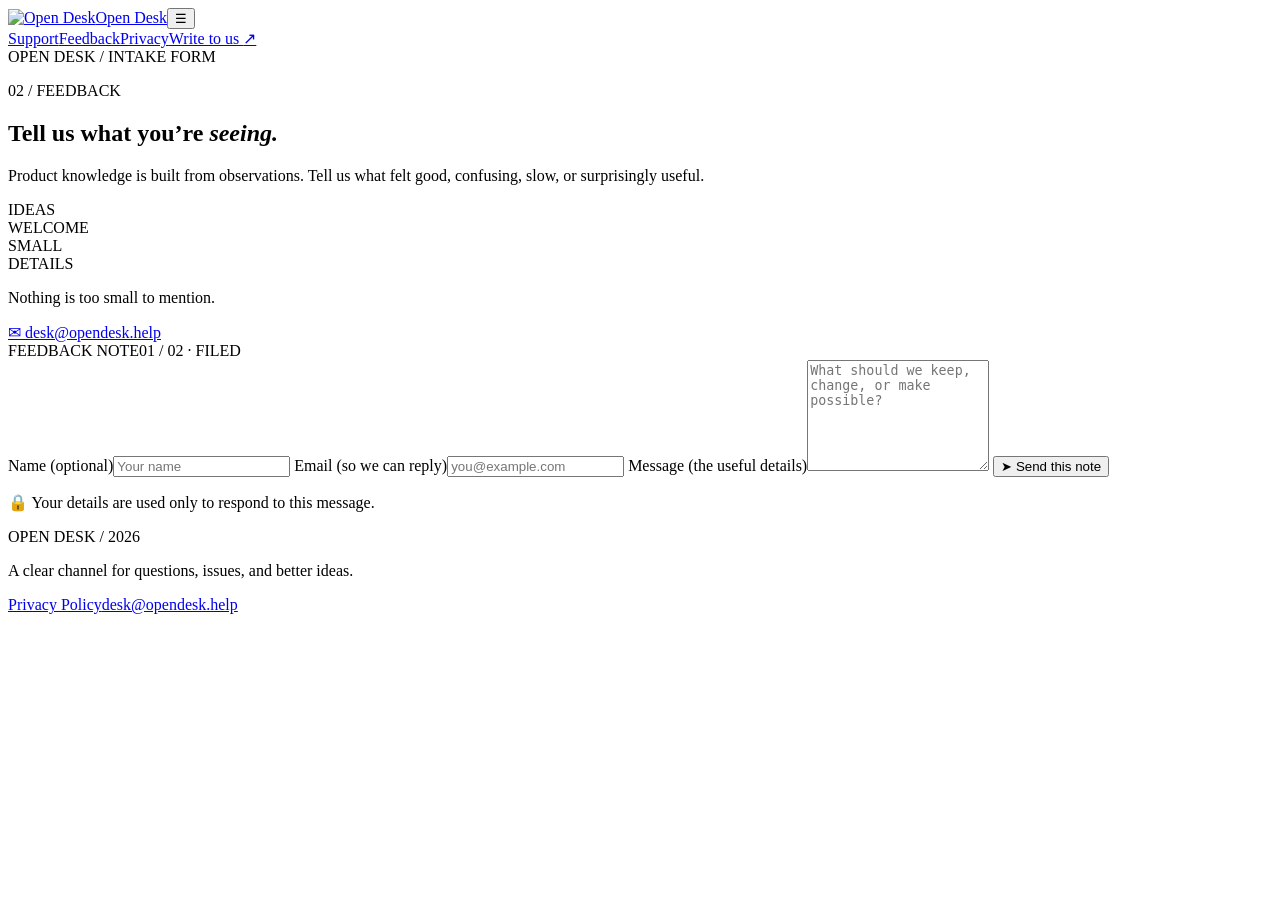
==== feedback.html @ 2dd3a79f "Add files via upload" ====
<!DOCTYPE html><html lang="en"><head><meta charset="UTF-8"><meta name="viewport" content="width=device-width, initial-scale=1.0"><meta name="description" content="Send feedback to Open Desk."><title>Feedback — Open Desk</title><link rel="stylesheet" href="css/style.css"></head><body>
<header class="site-header"><div class="header-inner"><a href="index.html" class="brand"><img src="assets/logo.png" alt="Open Desk" class="brand-mark"><span>Open Desk</span></a><button class="mobile-toggle" aria-label="Open menu" aria-expanded="false">☰</button><nav class="main-nav"><a href="support.html">Support</a><a href="feedback.html">Feedback</a><a href="privacy-policy.html">Privacy</a><a href="support.html" class="nav-action">Write to us <span>↗</span></a></nav></div></header>
<main><section class="page-intro"><div><span class="index-tab">OPEN DESK / INTAKE FORM</span><p class="eyebrow accent">02 / FEEDBACK</p><h1>Tell us what you’re <em>seeing.</em></h1><p>Product knowledge is built from observations. Tell us what felt good, confusing, slow, or surprisingly useful.</p></div><div class="intro-stamp">IDEAS<br>WELCOME</div></section>
<section class="form-layout"><div class="form-aside"><div class="aside-art feedback-art"><span>SMALL<br>DETAILS</span></div><p class="annotation">Nothing is too small to mention.</p><a href="mailto:desk@opendesk.help" class="email-line">✉ desk@opendesk.help</a></div>
<form class="note-form" action="https://formspree.io/f/xkjngwgz" method="POST"><div class="form-topline"><span>FEEDBACK NOTE</span><span>01 / 02 · FILED</span></div>
<label>Name <span>(optional)</span><input name="name" type="text" placeholder="Your name"></label>
<label>Email <span>(so we can reply)</span><input name="email" type="email" placeholder="you@example.com" required></label>
<label>Message <span>(the useful details)</span><textarea name="message" rows="7" placeholder="What should we keep, change, or make possible?" required></textarea></label>
<input type="hidden" name="form_type" value="feedback"><input type="hidden" name="_subject" value="New Open Desk Feedback"><input type="hidden" name="_replyto" value="">
<button class="submit-button" type="submit">➤ Send this note</button><p class="form-footnote">🔒 Your details are used only to respond to this message.</p><div class="form-status" aria-live="polite"></div></form></section></main>
<footer class="site-footer"><div><span class="footer-kicker">OPEN DESK / 2026</span><p>A clear channel for questions, issues, and better ideas.</p></div><div class="footer-links"><a href="privacy-policy.html">Privacy Policy</a><a href="mailto:desk@opendesk.help">desk@opendesk.help</a></div></footer><script src="js/script.js"></script></body></html>
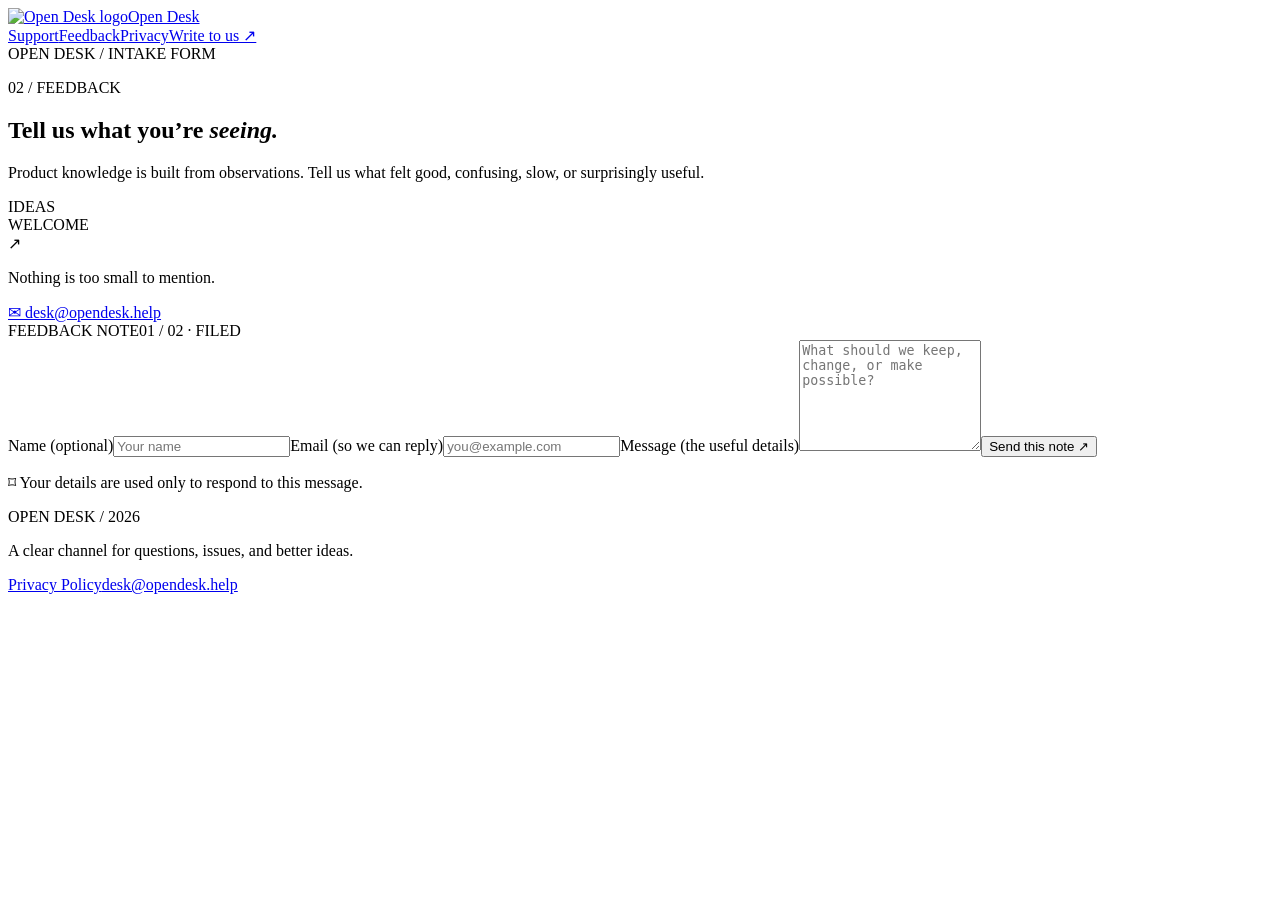
==== commit faa814a3: "Add files via upload" ====
--- a/feedback.html
+++ b/feedback.html
@@ -1,11 +1,18 @@
-<!DOCTYPE html><html lang="en"><head><meta charset="UTF-8"><meta name="viewport" content="width=device-width, initial-scale=1.0"><meta name="description" content="Send feedback to Open Desk."><title>Feedback — Open Desk</title><link rel="stylesheet" href="css/style.css"></head><body>
-<header class="site-header"><div class="header-inner"><a href="index.html" class="brand"><img src="assets/logo.png" alt="Open Desk" class="brand-mark"><span>Open Desk</span></a><button class="mobile-toggle" aria-label="Open menu" aria-expanded="false">☰</button><nav class="main-nav"><a href="support.html">Support</a><a href="feedback.html">Feedback</a><a href="privacy-policy.html">Privacy</a><a href="support.html" class="nav-action">Write to us <span>↗</span></a></nav></div></header>
-<main><section class="page-intro"><div><span class="index-tab">OPEN DESK / INTAKE FORM</span><p class="eyebrow accent">02 / FEEDBACK</p><h1>Tell us what you’re <em>seeing.</em></h1><p>Product knowledge is built from observations. Tell us what felt good, confusing, slow, or surprisingly useful.</p></div><div class="intro-stamp">IDEAS<br>WELCOME</div></section>
-<section class="form-layout"><div class="form-aside"><div class="aside-art feedback-art"><span>SMALL<br>DETAILS</span></div><p class="annotation">Nothing is too small to mention.</p><a href="mailto:desk@opendesk.help" class="email-line">✉ desk@opendesk.help</a></div>
-<form class="note-form" action="https://formspree.io/f/xkjngwgz" method="POST"><div class="form-topline"><span>FEEDBACK NOTE</span><span>01 / 02 · FILED</span></div>
-<label>Name <span>(optional)</span><input name="name" type="text" placeholder="Your name"></label>
-<label>Email <span>(so we can reply)</span><input name="email" type="email" placeholder="you@example.com" required></label>
-<label>Message <span>(the useful details)</span><textarea name="message" rows="7" placeholder="What should we keep, change, or make possible?" required></textarea></label>
-<input type="hidden" name="form_type" value="feedback"><input type="hidden" name="_subject" value="New Open Desk Feedback"><input type="hidden" name="_replyto" value="">
-<button class="submit-button" type="submit">➤ Send this note</button><p class="form-footnote">🔒 Your details are used only to respond to this message.</p><div class="form-status" aria-live="polite"></div></form></section></main>
-<footer class="site-footer"><div><span class="footer-kicker">OPEN DESK / 2026</span><p>A clear channel for questions, issues, and better ideas.</p></div><div class="footer-links"><a href="privacy-policy.html">Privacy Policy</a><a href="mailto:desk@opendesk.help">desk@opendesk.help</a></div></footer><script src="js/script.js"></script></body></html>
+<!doctype html>
+<html lang="en">
+<head>
+  <meta charset="UTF-8">
+  <meta name="viewport" content="width=device-width, initial-scale=1.0">
+  <meta name="description" content="Send product feedback to Open Desk.">
+  <title>Feedback — Open Desk</title>
+  <link rel="icon" href="assets/logo.png" type="image/png">
+  <link rel="stylesheet" href="css/style.css">
+</head>
+<body>
+  <header class="site-header"><a class="brand" href="index.html"><img src="assets/logo.png" alt="Open Desk logo"><span>Open Desk</span></a><nav aria-label="Main navigation"><a href="support.html">Support</a><a href="feedback.html" aria-current="page">Feedback</a><a href="privacy-policy.html">Privacy</a><a class="nav-button" href="support.html">Write to us ↗</a></nav></header>
+  <main><section class="page-intro"><div><span class="index-tab">OPEN DESK / INTAKE FORM</span><p class="eyebrow orange">02 / FEEDBACK</p><h1>Tell us what you’re <i>seeing.</i></h1><p>Product knowledge is built from observations. Tell us what felt good, confusing, slow, or surprisingly useful.</p></div><div class="stamp">IDEAS<br>WELCOME</div></section>
+    <section class="form-layout"><div class="aside-note"><div class="paper small-paper feedback-paper"><span class="tab"></span><span class="hand-lines"></span><span class="arrow">↗</span></div><p class="annotation">Nothing is too small to mention.</p><a href="mailto:desk@opendesk.help">✉ desk@opendesk.help</a></div><form class="note-form" action="https://formspree.io/f/xkjngwgz" method="POST"><div class="form-topline"><span>FEEDBACK NOTE</span><span>01 / 02 · FILED</span></div><label>Name <span>(optional)</span><input name="name" type="text" placeholder="Your name"></label><label>Email <span>(so we can reply)</span><input name="email" type="email" placeholder="you@example.com" required></label><label>Message <span>(the useful details)</span><textarea name="message" rows="7" placeholder="What should we keep, change, or make possible?" required></textarea><input type="hidden" name="form_type" value="feedback"><button class="button" type="submit">Send this note ↗</button><p class="form-footnote">⌑ Your details are used only to respond to this message.</p><p class="form-status" role="status" aria-live="polite"></p></form></section>
+  </main>
+  <footer><div><p class="eyebrow orange">OPEN DESK / 2026</p><p>A clear channel for questions, issues, and better ideas.</p></div><div class="footer-links"><a href="privacy-policy.html">Privacy Policy</a><a href="mailto:desk@opendesk.help">desk@opendesk.help</a></div></footer><script src="js/script.js"></script>
+</body>
+</html>
